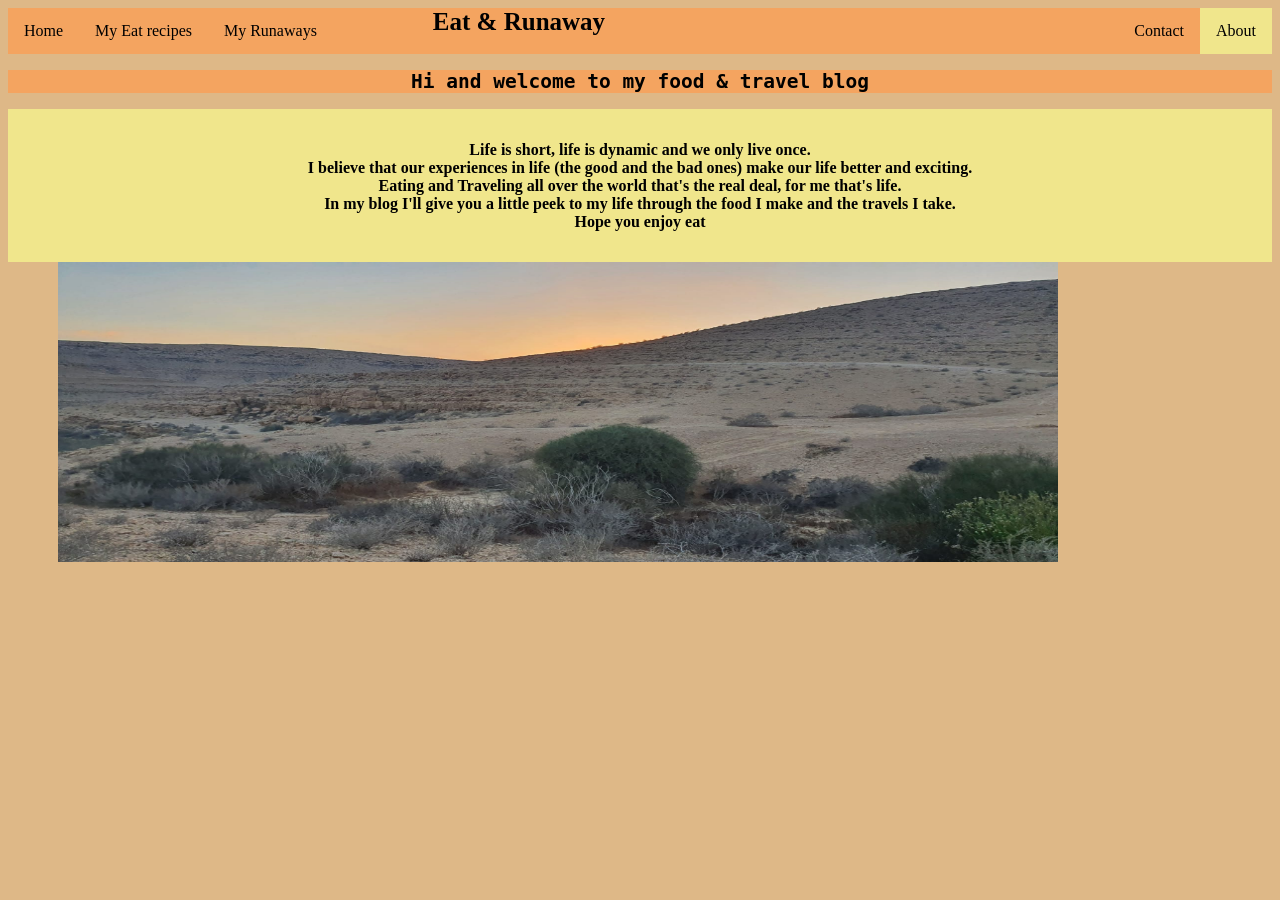
==== about.html @ 4486a848 "add nav bar" ====
<!DOCTYPE html>
<html lang="en">

<head>
    <meta charset="UTF-8">
    <meta http-equiv="X-UA-Compatible" content="IE=edge">
    <meta name="viewport" content="width=device-width, initial-scale=1.0">
    <title>about me</title>
    <link rel="stylesheet" href="style.css">
</head>

<body>
    <div id="nav">
        <ul>
            <li><a href="index.html">Home</a></li>
            <li class="dropdown">
                <a href="#" class="dropbtn">My Eat recipes</a>
                <div class="dropdown-content">
                    <a href="under_const.html">Asian style</a>
                    <a href="under_const.html">Mediterranean style</a>
                    <a href="under_const.html">BBQ style</a>
                    <a href="under_const.html">Deserts</a>
                </div>
            </li>
            <li class="dropdown">
                <a href="#" class="dropbtn">My Runaways</a>
                <div class="dropdown-content">
                    <a href="under_const.html">Israel</a>
                    <a href="under_const.html">Asia</a>
                    <a href="under_const.html">Europe</a>
                    <a href="under_const.html">America</a>
                </div>
            </li>
            <li>
                <span id="title">Eat & Runaway</span>
            </li>

            <li class="nav-item-right active"><a href="about.html">About</a></li>
            <li class="nav-item-right"><a href="contact.html">Contact</a></li>
        </ul>
    </div>
    <div>
        <h2>Hi and welcome to my food & travel blog</h2>
    </div>
    <div id="about-me">
        <h4>Life is short, life is dynamic and we only live once.<br> I believe that our experiences in life (the good and the bad ones) make our life better and exciting. <br>Eating and Traveling all over the world that's the real deal, for me that's life.<br>            In my blog I'll give you a little peek to my life through the food I make and the travels I take.<br> Hope you enjoy eat
        </h4>
    </div>
    <div>
        <img src="index/img/south.jpeg" alt="south" width="1000px" height="300px" style="padding-left: 50px;">
    </div>
</body>

</html>
---- style.css ----
@import url("fonts/Caveat-Regular.ttf");
body {
    font-family: 'Caveat', cursive;
    background-color: burlywood;
}

#title {
    margin-left: 100px;
    font-size: 25px;
    font-weight: bold;
}

h1 {
    text-align: center;
    background-color: sandybrown;
}

h2 {
    font-family: monospace;
    background-color: sandybrown;
    text-align: center
}

h3 {
    background-color: sandybrown;
    text-align: center;
}

button {
    background-color: khaki;
    color: black;
}

table,
th,
td {
    border: 0.5px solid black;
    border-collapse: collapse;
    margin-left: auto;
    margin-right: auto;
}

fieldset {
    background-color: sandybrown;
    border: 1px solid black;
}

legend {
    background-color: khaki;
}

#about-me {
    text-align: center;
    background-color: khaki;
    padding: 10px 0;
}

#nav ul {
    list-style-type: none;
    margin: 0;
    padding: 0;
    overflow: hidden;
    background-color: sandybrown;
}

#nav li {
    float: left;
}

.nav-item-right {
    float: right !important;
}

#nav li a {
    display: block;
    color: black;
    text-align: center;
    padding: 14px 16px;
    text-decoration: none;
}

#nav li a:hover:not(.active) {
    background-color: khaki;
}

#nav .active {
    background-color: khaki;
}

.img-size-medium {
    width: 33%;
}

.img-size-large {
    width: 40%;
}

li a,
.dropbtn {
    display: inline-block;
    color: white;
    text-align: center;
    padding: 14px 16px;
    text-decoration: none;
}

li a:hover,
.dropdown:hover .dropbtn {
    background-color: khaki;
}

li.dropdown {
    display: inline-block;
}

.dropdown-content {
    display: none;
    position: absolute;
    background-color: #f9f9f9;
    min-width: 160px;
    box-shadow: 0px 8px 16px 0px rgba(0, 0, 0, 0.2);
    z-index: 1;
}

.dropdown:hover .dropdown-content {
    display: block;
}
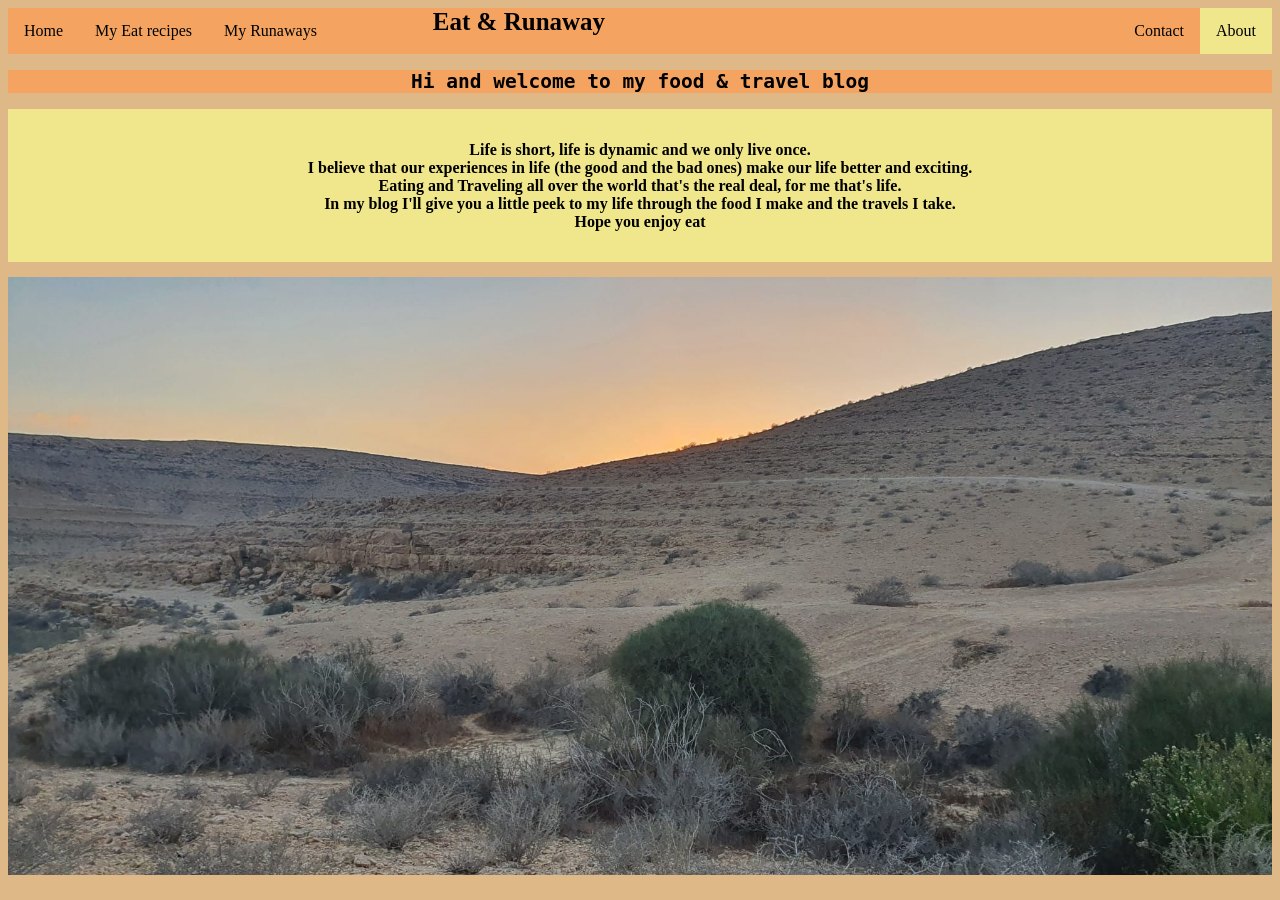
==== commit 9417d688: "fix img" ====
--- a/about.html
+++ b/about.html
@@ -47,7 +47,7 @@
         </h4>
     </div>
     <div>
-        <img src="index/img/south.jpeg" alt="south" width="1000px" height="300px" style="padding-left: 50px;">
+        <img src="index/img/south.jpeg" alt="south" style="width: 100%;">
     </div>
 </body>
 
--- a/style.css
+++ b/style.css
@@ -53,6 +53,7 @@
     text-align: center;
     background-color: khaki;
     padding: 10px 0;
+    margin-bottom: 15px;
 }
 
 #nav ul {
